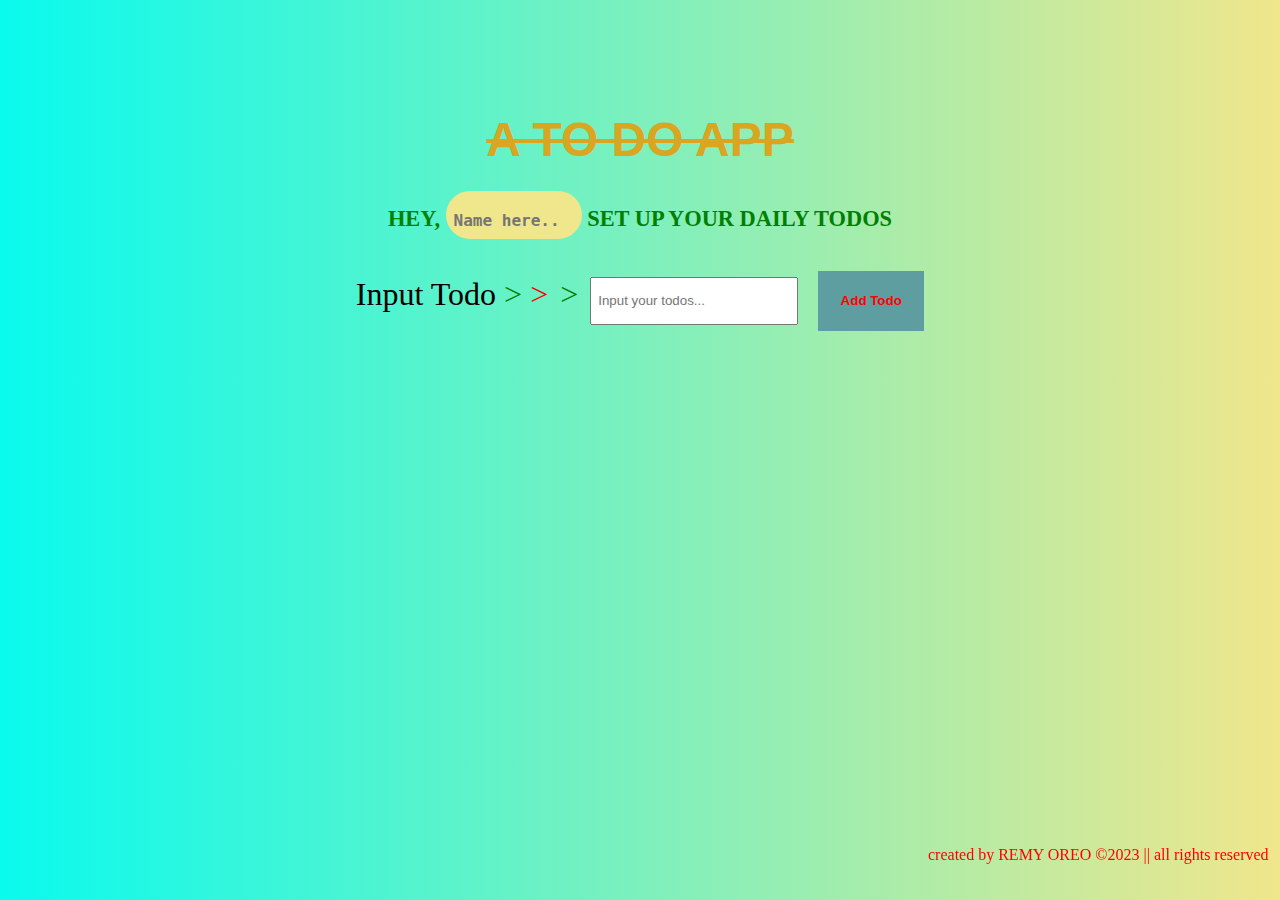
==== index.html @ c7a16862 "first todo commit" ====
<!DOCTYPE html>
<html lang="en">
<head>
    <meta charset="UTF-8">
    <meta name="viewport" content="width=device-width, initial-scale=1.0">
    <title>MY TODO APP</title>
    <link rel="stylesheet" href="styles.css">
    <script src="main.js" defer></script>
</head>
<body>
    
    <div class="container">
        
        <h1>A TO DO APP</h1>
        <H3> <span>HEY, <input class="nameinput" type="text" placeholder="Name here..."></span> <br> SET UP YOUR DAILY TODOS</H3>
        <form action="">
            <label for="">Input Todo <span>></span> <span>></span> <span>></span> </label>
            <input type="text" value="" name="todo-input" placeholder="Input your todos..." id="todo-input" >
            <button type="submit" id="add-todo">Add Todo</button>
            <ul id="listOfTodos">
                
            </ul>
        </form>
    </div>
    
    
    
    
    <footer>created by REMY OREO ©2023 || all rights reserved</footer>
</body>
</html>
---- styles.css ----
*,
*::before,
*::after {
  margin: 0;
  padding: 0;
  box-sizing: border-box;
  outline: none;
}

body {
  background: linear-gradient(to right, rgb(9, 250, 238), khaki);
}

.container {
  display: flex;
  flex-direction: column;
  justify-content: center;
  align-items: center;
  margin-bottom: 3rem;
  margin-top: 7rem;
}

br {
  display: none;
}

h1 {
  color: goldenrod;
  font-size: 3rem;
  font-family: Impact, Haettenschweiler, "Arial Narrow Bold", sans-serif;
  margin-bottom: 1.5rem;
  text-decoration: line-through;
}

h3 {
  color: green;
  font-size: 1.4rem;
  margin-bottom: 2rem;
  font-weight: bolder;
}

span {
  color: green;
}

span + span {
  color: red;
  margin-right: 4px;
}
span + span + span {
  color: green;
  margin-right: 4px;
}

form {
  height: 4rem;
}

label {
  font-size: 2rem;
}

form input {
  height: 3rem;
  width: 13rem;
  margin-right: 1rem;
  padding-left: 6px;
}

.nameinput {
  text-align: center;
  height: 3rem;
  width: 8.5rem;
  border-radius: 4rem;
  border: none;
  padding: 1.5rem 1.5rem 1.5rem 0.5rem;
  font-size: 1.9rem;
  font-weight: bolder;
  color: green;
  font-family: monospace;
  background: khaki;
  /* background: linear-gradient(to right, rgb(9, 250, 238), khaki); */

  &:active {
    background: #fff;
  }
}

.nameinput::placeholder {
  font-size: 1rem;
}

#add-todo {
  padding: 1.4rem;
  background-color: cadetblue;
  color: red;
  font-weight: bold;
  cursor: pointer;
  border: none;

  &:hover {
    background-color: rgb(27, 14, 4);
    color: green;
    letter-spacing: 1px;
  }

  &:active {
    font-size: 1.3rem;
  }
}

.each__todo {
  display: flex;
  width: 33rem;
  flex-direction: row;
  align-items: center;
  justify-content: space-around;
  margin-top: 1.2rem;
  /* font-size: 1rem; */
  text-transform: uppercase;
  background-color: darkgray;
  padding: 1.3rem;
  border-end-end-radius: 4rem;
  border-start-start-radius: 4rem;
  box-shadow: 3px 2px 3px rgba(0, 0, 0, 0.8);
}

.each__todo:last-child {
  margin-bottom: 4rem;
}

.edit__todo,
.delete__todo {
  background-color: red;
  height: 2rem;
  margin-right: 2rem;
  padding: 1.2rem;
  color: #fff;
  display: flex;
  align-items: center;
  justify-content: center;
  cursor: pointer;
  border-radius: 3px;
  border: none;
  box-shadow: 1px 2px 3px rgba(0, 0, 0, 0.4);
  &:hover {
    background-color: black;
    color: red;
    font-weight: bolder;
  }
  &:active {
    font-size: 1.3rem;
  }
}

.edit__todo {
  background-color: darkolivegreen;
  margin-left: 4rem;
  margin-right: 1rem;
  &:hover {
    background-color: yellow;
    color: green;
  }
  &:active {
    background-color: yellow;
    color: green;
    font-size: 1.2rem;
  }
}

.checkbtn {
  margin-left: 2rem;
  height: 3rem;
  margin-bottom: 1rem;
}

.input {
  width: 27rem;
  height: 4rem;
  color: goldenrod;
  background: linear-gradient(to right, rgb(9, 250, 238), khaki);
  outline: none;
  border: none;
  font-size: 1.3rem;
  font-weight: bolder;
  text-transform: uppercase;
  border-radius: 10px;
  padding: 0.5rem;
  overflow-wrap: break-word;
  &:focus {
    background: #fff;
    color: #000;
  }
}

.done {
  text-decoration: line-through;
  font-size: 1.2rem;
}

footer {
  color: red;
  margin-bottom: 0;
  padding-bottom: 0;
  position: fixed;
  inset: 94% 0 0 72.5%;
}

@media (max-width: 500px) {
  br {
    display: inline;
  }

  h1 {
    margin-bottom: 0.1rem;
  }

  h3 {
    font-size: 1.5rem;
    text-align: center;
  }

  .container {
    flex-direction: column;
    padding: 0 0.5rem;
  }

  .each__todo {
    width: 26rem;
    height: 8rem;
    justify-content: center;
    align-items: center;
  }

  form {
    text-align: center;
  }

  input {
    margin-top: 2rem;
  }

  .input {
    width: 8rem;
    font-size: 1.1rem;
    margin-bottom: 1.2rem;
    padding: 0.5rem;
  }

  .checkbtn {
    margin-left: 2rem;
    margin-bottom: 2.5rem;
  }

  footer {
    color: red;
    position: fixed;
    inset: 97% 0 0 12.5%;
  }
}
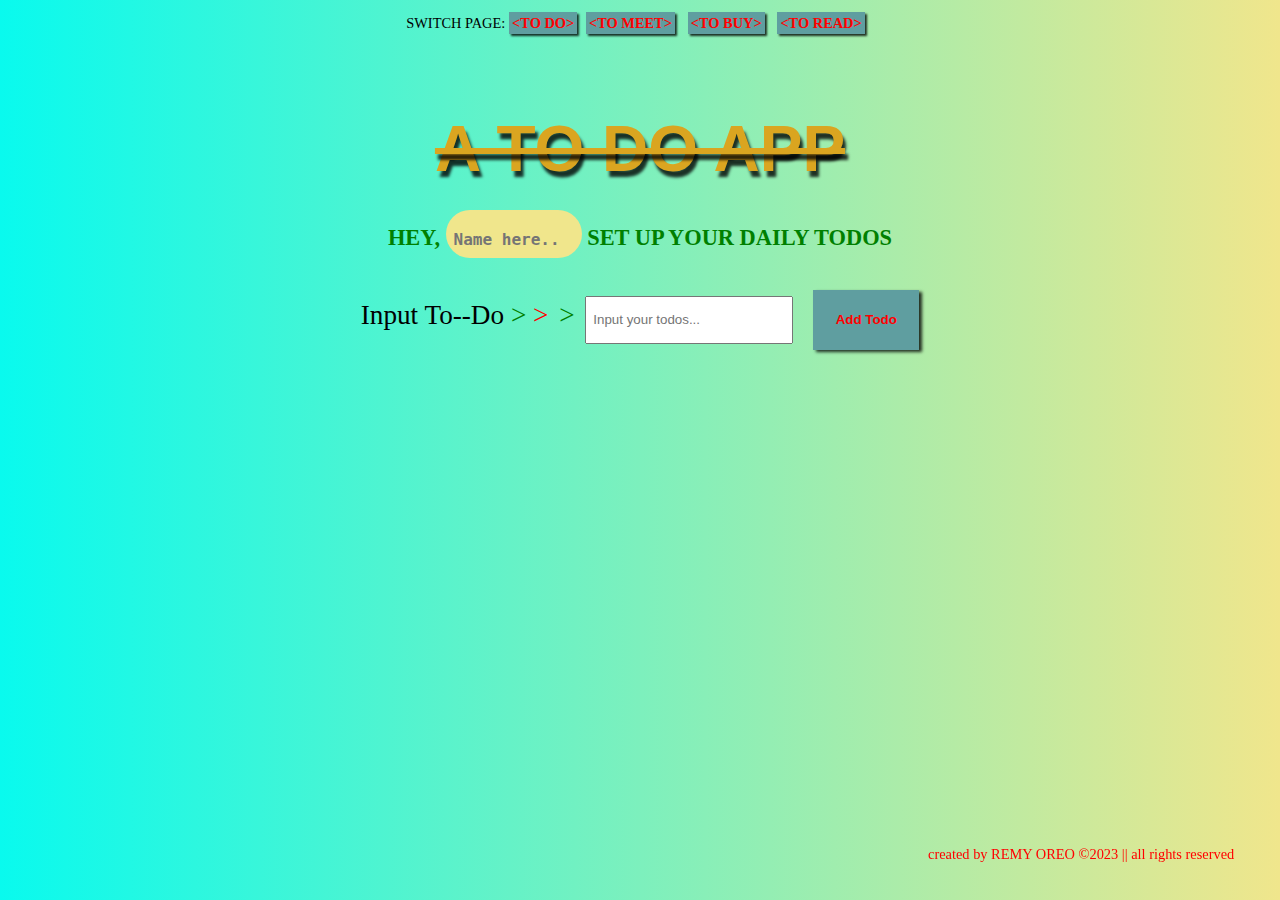
==== commit 929fa600: "add: minor changes" ====
--- a/index.html
+++ b/index.html
@@ -10,11 +10,13 @@
 <body>
     
     <div class="container">
+
+        <div class="pageswitch">SWITCH PAGE: <br> <span> <a href="#">&lt;TO DO&gt;</a> </span> <span> <a href="tomeet.html">&lt;TO MEET&gt;</a> </span> <span> <a href="tobuy.html"> &lt;TO BUY&gt;</a></span> <span> <a href="toread.html"> &lt;TO READ&gt;</a></span></div>
         
         <h1>A TO DO APP</h1>
         <H3> <span>HEY, <input class="nameinput" type="text" placeholder="Name here..."></span> <br> SET UP YOUR DAILY TODOS</H3>
         <form action="">
-            <label for="">Input Todo <span>></span> <span>></span> <span>></span> </label>
+            <label for="todo-input">Input To--Do <br><span>></span> <span>></span> <span>></span> </label>
             <input type="text" value="" name="todo-input" placeholder="Input your todos..." id="todo-input" >
             <button type="submit" id="add-todo">Add Todo</button>
             <ul id="listOfTodos">
--- a/styles.css
+++ b/styles.css
@@ -8,7 +8,8 @@
 }
 
 body {
-  background: linear-gradient(to right, rgb(9, 250, 238), khaki);
+    background: linear-gradient(to right, rgb(9, 250, 238), khaki);
+    position: relative;
 }
 
 .container {
@@ -26,10 +27,11 @@
 
 h1 {
   color: goldenrod;
-  font-size: 3rem;
+  font-size: 4rem;
   font-family: Impact, Haettenschweiler, "Arial Narrow Bold", sans-serif;
   margin-bottom: 1.5rem;
   text-decoration: line-through;
+  text-shadow: 3px 6px 3px rgba(0, 0, 0, 0.8);
 }
 
 h3 {
@@ -37,6 +39,8 @@
   font-size: 1.4rem;
   margin-bottom: 2rem;
   font-weight: bolder;
+
+
 }
 
 span {
@@ -57,7 +61,7 @@
 }
 
 label {
-  font-size: 2rem;
+  font-size: 1.7rem;
 }
 
 form input {
@@ -81,10 +85,41 @@
   background: khaki;
   /* background: linear-gradient(to right, rgb(9, 250, 238), khaki); */
 
+  &:focus {
+    background: #fff;
+  }
+}
+
+.pageswitch {
+    position: absolute;
+    top: -40%;
+    font-size: .9rem;
+}
+
+.pageswitch  span a {
+  background-color: cadetblue;
+  color: red;
+  text-decoration: none;
+  font-weight: bold;
+  cursor: pointer;
+  border: none;
+  padding: .2rem;
+  margin-right: .3rem;
+  box-shadow: 2px 2px 2px rgba(0, 0, 0, 0.8);
+
+
+  &:hover {
+    background-color: rgb(27, 14, 4);
+    color: green;
+    letter-spacing: 1px;
+  }
+
   &:active {
-    background: #fff;
-  }
-}
+    font-size: 1.3rem;
+    text-decoration: line-through;
+  }
+}
+
 
 .nameinput::placeholder {
   font-size: 1rem;
@@ -97,6 +132,8 @@
   font-weight: bold;
   cursor: pointer;
   border: none;
+  box-shadow: 3px 2px 3px rgba(0, 0, 0, 0.8);
+
 
   &:hover {
     background-color: rgb(27, 14, 4);
@@ -106,6 +143,7 @@
 
   &:active {
     font-size: 1.3rem;
+    text-decoration: line-through;
   }
 }
 
@@ -150,6 +188,7 @@
   }
   &:active {
     font-size: 1.3rem;
+    text-decoration: line-through;
   }
 }
 
@@ -203,6 +242,7 @@
   margin-bottom: 0;
   padding-bottom: 0;
   position: fixed;
+  font-size: .9rem;
   inset: 94% 0 0 72.5%;
 }
 
@@ -220,18 +260,41 @@
     text-align: center;
   }
 
+  label {
+    font-size: 1.5rem;
+  }
+
+ 
   .container {
     flex-direction: column;
     padding: 0 0.5rem;
   }
 
   .each__todo {
-    width: 26rem;
+    width: 24rem;
     height: 8rem;
     justify-content: center;
     align-items: center;
   }
 
+  .each__todo:last-child {
+    margin-bottom: 4rem;
+  }
+
+  .delete__todo{
+    padding: .8rem;
+    margin-right: .5rem;
+
+  } 
+
+  .edit__todo {
+    margin-left: .7rem;
+    margin-right: .5rem;
+    padding: .8rem;
+
+
+  }
+
   form {
     text-align: center;
   }
@@ -241,14 +304,14 @@
   }
 
   .input {
-    width: 8rem;
-    font-size: 1.1rem;
-    margin-bottom: 1.2rem;
+    width: 25rem;
+    font-size: 1rem;
+    margin-bottom: 1rem;
     padding: 0.5rem;
   }
 
   .checkbtn {
-    margin-left: 2rem;
+    margin-left: 1rem;
     margin-bottom: 2.5rem;
   }
 
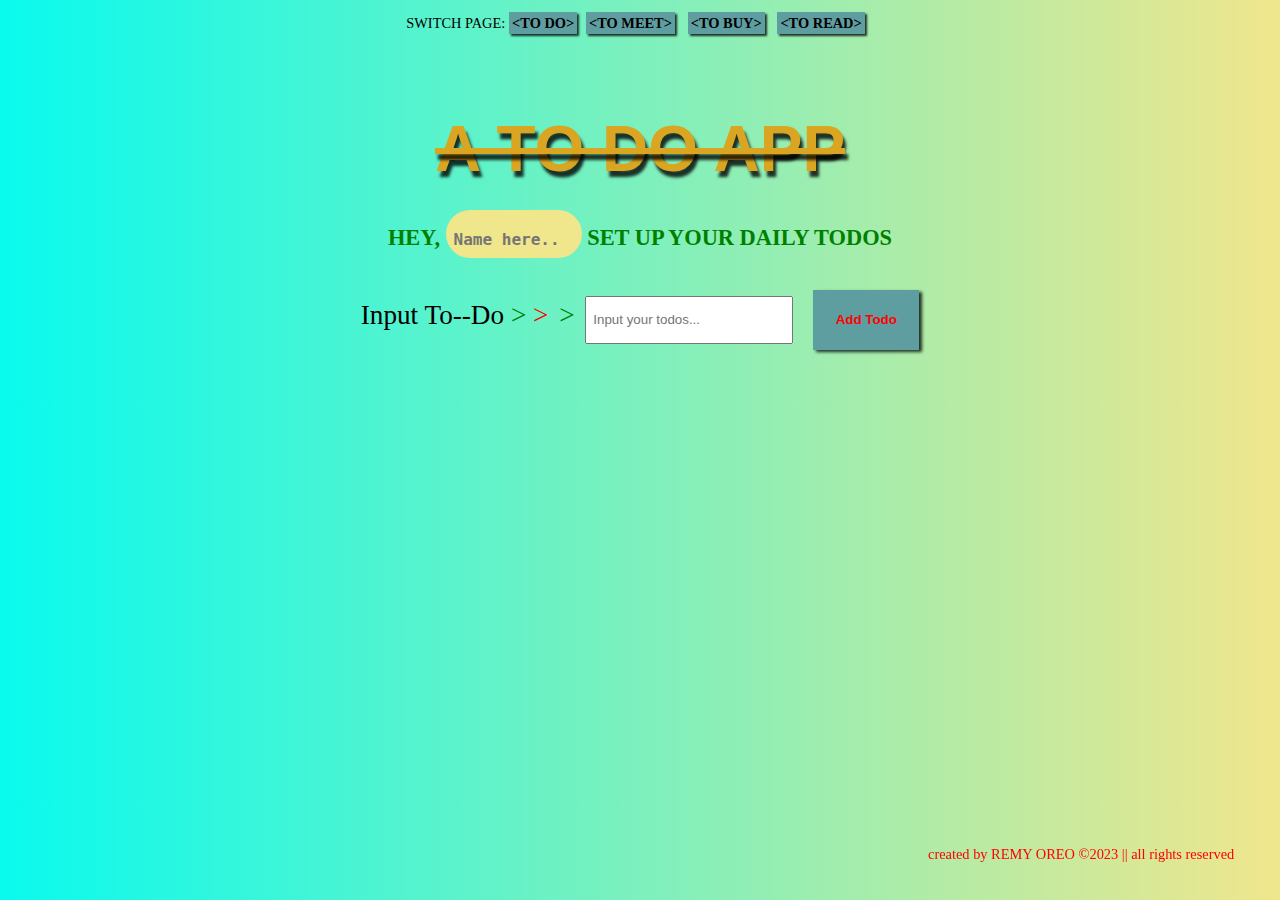
==== commit 39d065f5: "add: functionality for each page on app" ====
--- a/index.html
+++ b/index.html
@@ -16,7 +16,7 @@
         <h1>A TO DO APP</h1>
         <H3> <span>HEY, <input class="nameinput" type="text" placeholder="Name here..."></span> <br> SET UP YOUR DAILY TODOS</H3>
         <form action="">
-            <label for="todo-input">Input To--Do <br><span>></span> <span>></span> <span>></span> </label>
+            <label for="todo-input">Input To--Do <span>></span> <span>></span> <span>></span> <br> </label>
             <input type="text" value="" name="todo-input" placeholder="Input your todos..." id="todo-input" >
             <button type="submit" id="add-todo">Add Todo</button>
             <ul id="listOfTodos">
--- a/styles.css
+++ b/styles.css
@@ -98,7 +98,7 @@
 
 .pageswitch  span a {
   background-color: cadetblue;
-  color: red;
+  color: black;
   text-decoration: none;
   font-weight: bold;
   cursor: pointer;
